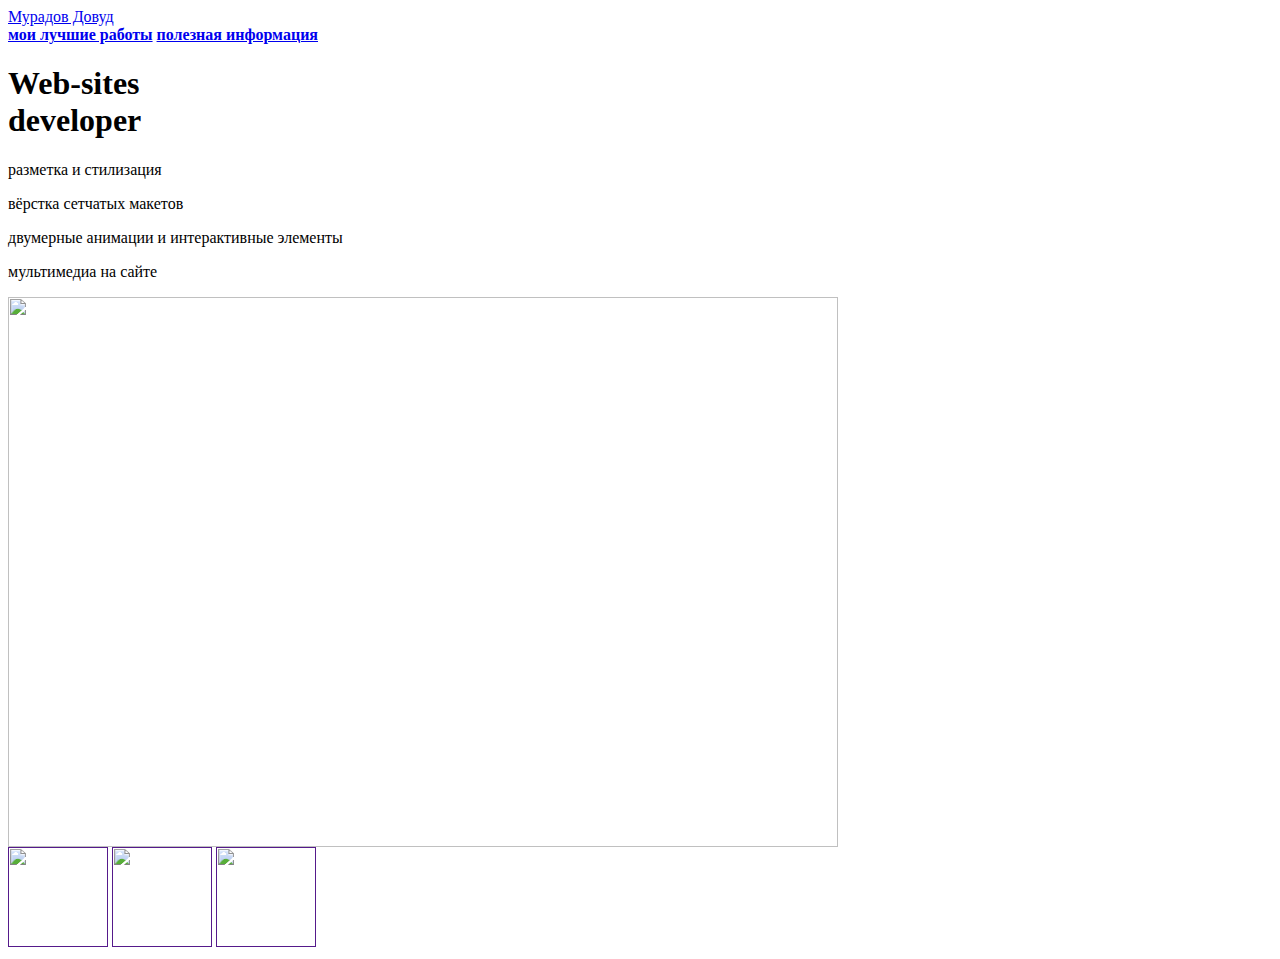
==== index.html @ 9e5e2cb2 "Create index.html" ====
<html>
  <head>
    <title>Мурадов Довуд</title>
    <link rel="stylesheet" href="style.css"/>
  </head>
  <body>
    <header>
      <a class="link-header" href="Muradov.html">Мурадов Довуд</a>
    </header>
    <main>
      <nav>
        <a class="link-nav" href="mysites.html"><b>мои лучшие работы</b></a>
        <a class="link-nav" href="info.html"><b>полезная информация</b></a>
      </nav>
      <h1>Web-sites<br/> developer</h1>
      <p>разметка и стилизация</p>
      <p>вёрстка сетчатых макетов</p>
      <p>двумерные анимации и интерактивные элементы</p>
      <p>мультимедиа на сайте</p>
      <img src="https://backoffice.algoritmika.org/uploads/2021/04/carousel-1684591_0_1618254197.svg" width="830px" height="550px"/>
    </main>
    <footer>
      <a class="social" href=""><img src="https://backoffice.algoritmika.org/uploads/2021/04/social1_0_1618254571.png" width="100px" height="100px"/></a>
      <a class="social" href=""><img src="https://backoffice.algoritmika.org/uploads/2021/04/Group%201_0_1618254571.png" width="100px" height="100px"/></a>
      <a class="social" href=""><img src="https://backoffice.algoritmika.org/uploads/2021/04/social3_0_1618254571.png" width="100px" height="100px"/></a>
    </footer>
  </body>
</html>
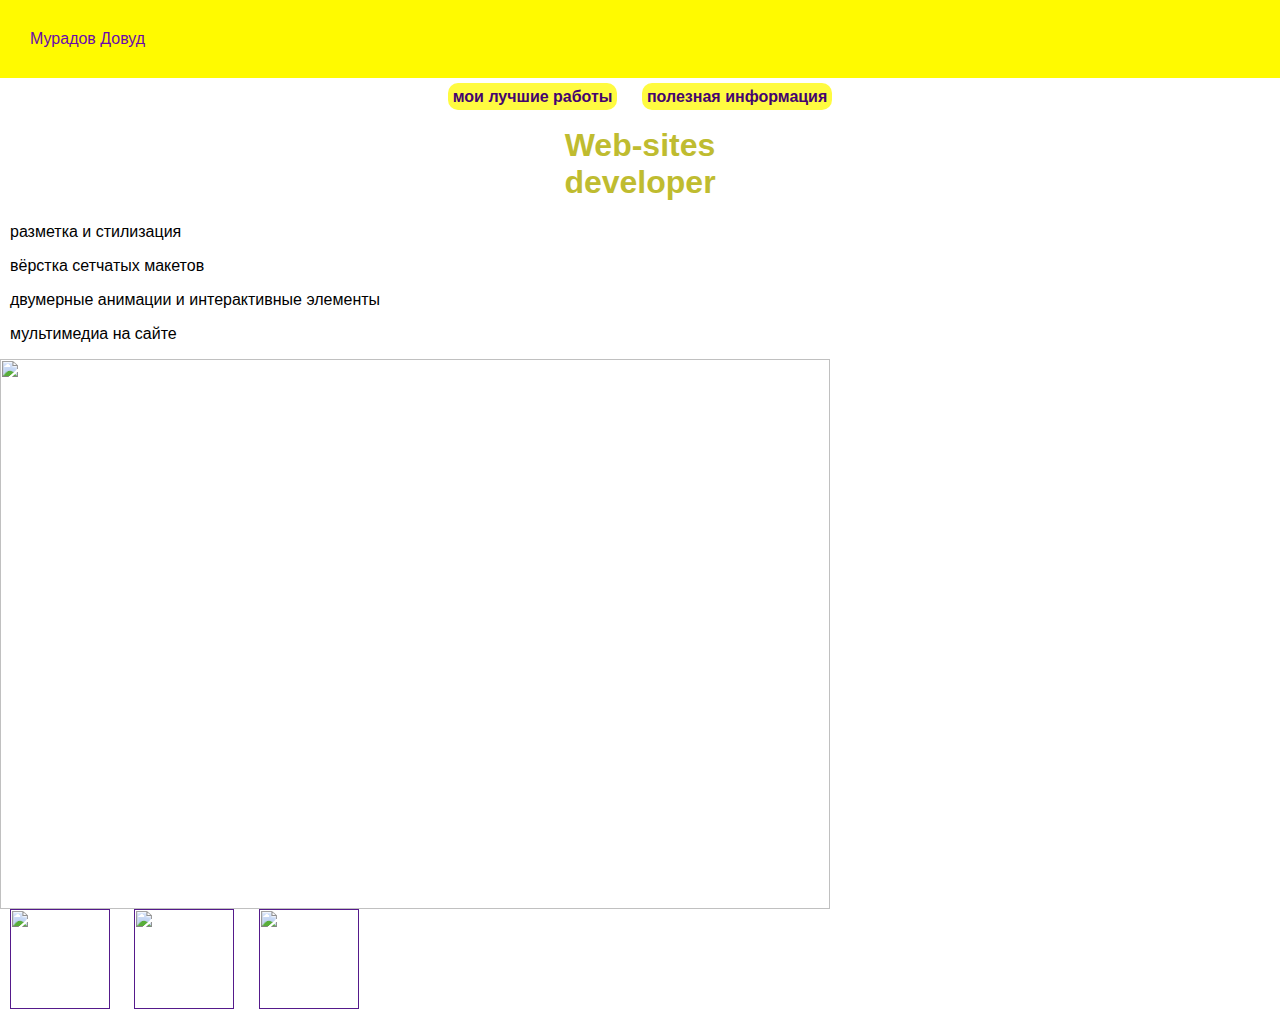
==== commit 8cffadf9: "Update index.html" ====
--- a/index.html
+++ b/index.html
@@ -5,11 +5,11 @@
   </head>
   <body>
     <header>
-      <a class="link-header" href="Muradov.html">Мурадов Довуд</a>
+      <a class="link-header" href="index2.html">Мурадов Довуд</a>
     </header>
     <main>
       <nav>
-        <a class="link-nav" href="mysites.html"><b>мои лучшие работы</b></a>
+        <a class="link-nav" href="index3.html"><b>мои лучшие работы</b></a>
         <a class="link-nav" href="info.html"><b>полезная информация</b></a>
       </nav>
       <h1>Web-sites<br/> developer</h1>
--- a/style.css
+++ b/style.css
@@ -0,0 +1,38 @@
+body {
+    font-family: sans-serif;
+     margin: 0;
+    padding: 0;
+}
+.link-header{
+    text-decoration: none;
+    color: #6A0AAB;
+}
+ header{
+     background-color: #FFFA00;
+     padding: 30px;
+     margin-bottom:10px;
+ }
+ nav{
+     text-align: center;
+ }
+ .link-nav{
+     text-decoration: none;
+     color: #44036F;
+     background-color: #FFFB40;
+     margin: 10px;
+    border-radius: 10px;
+    padding: 5px;
+ }
+ .link-nav:hover{
+     background-color: #C7007D;
+ }
+ h1{
+     color:#BFBC30;	
+      text-align: center;
+ }
+ p{
+     margin-left: 10px;
+ }
+.social{
+    margin:10px;
+}
